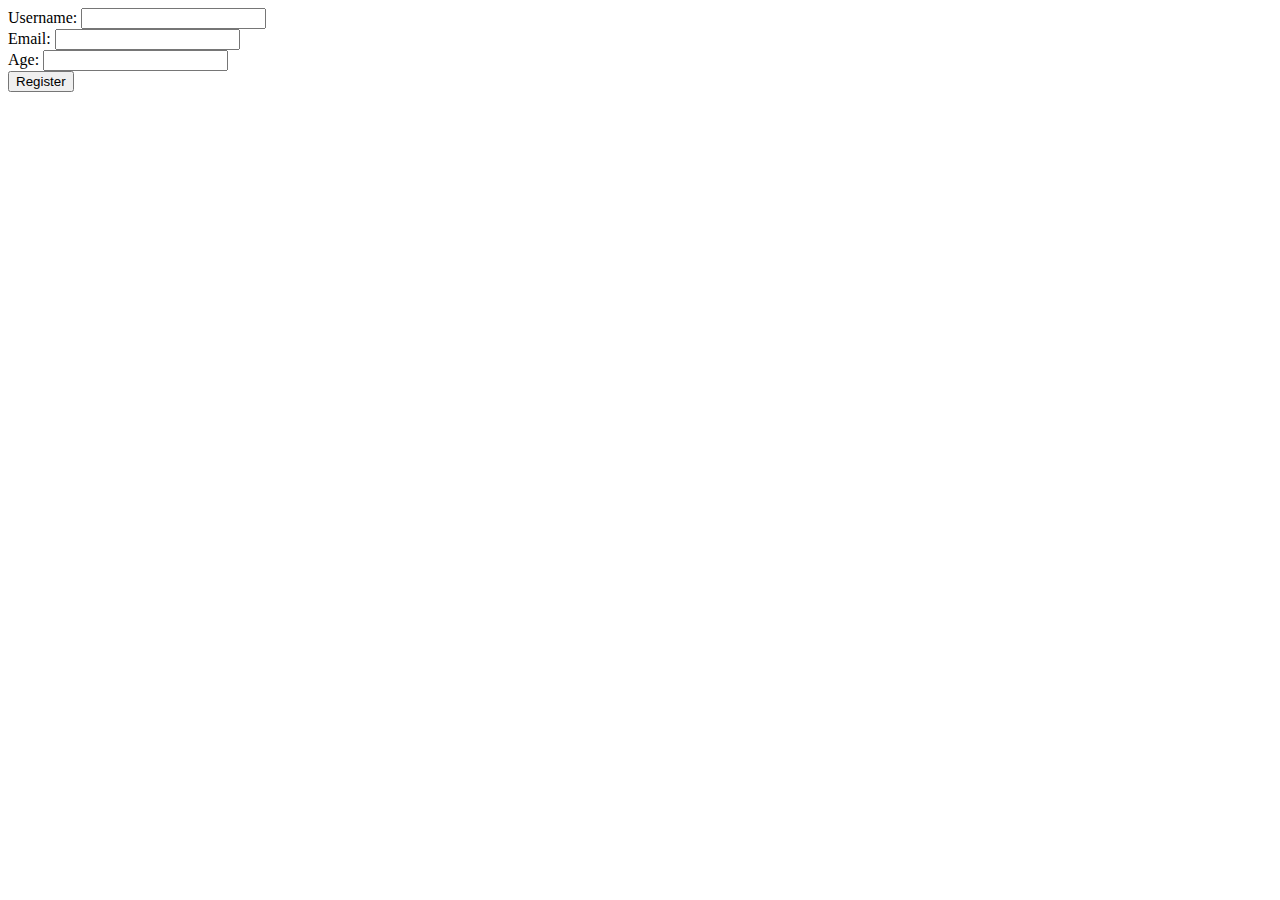
==== Project/register.html @ 08a4eba6 "Add files via upload" ====
<!-- 
    Mark Pratt
    12/6/2020
    CST 126
-->

<!DOCTYPE html>
<html>
    <head>
        <!-- Required meta tags -->
        <meta charset="utf-8">
        <meta name="viewport" content="width=device-width, initial-scale=1, shrink-to-fit=no">
        
        <title>Register New User</title>
    </head>

    <body>
        
        <form action="newUser.php" method="post">
        
            <label for="username">Username: </label>
            <input type="text" name="username">
            
            <br>
            
            <label for="email">Email: </label>
            <input type="text" name="email">
            
            <br>
            
            <label for="age">Age: </label>
            <input type="number" name="age">
        
            <br>
            
            <input type="submit" value="Register">
        </form>
        
        
    
    </body>
    
</html>
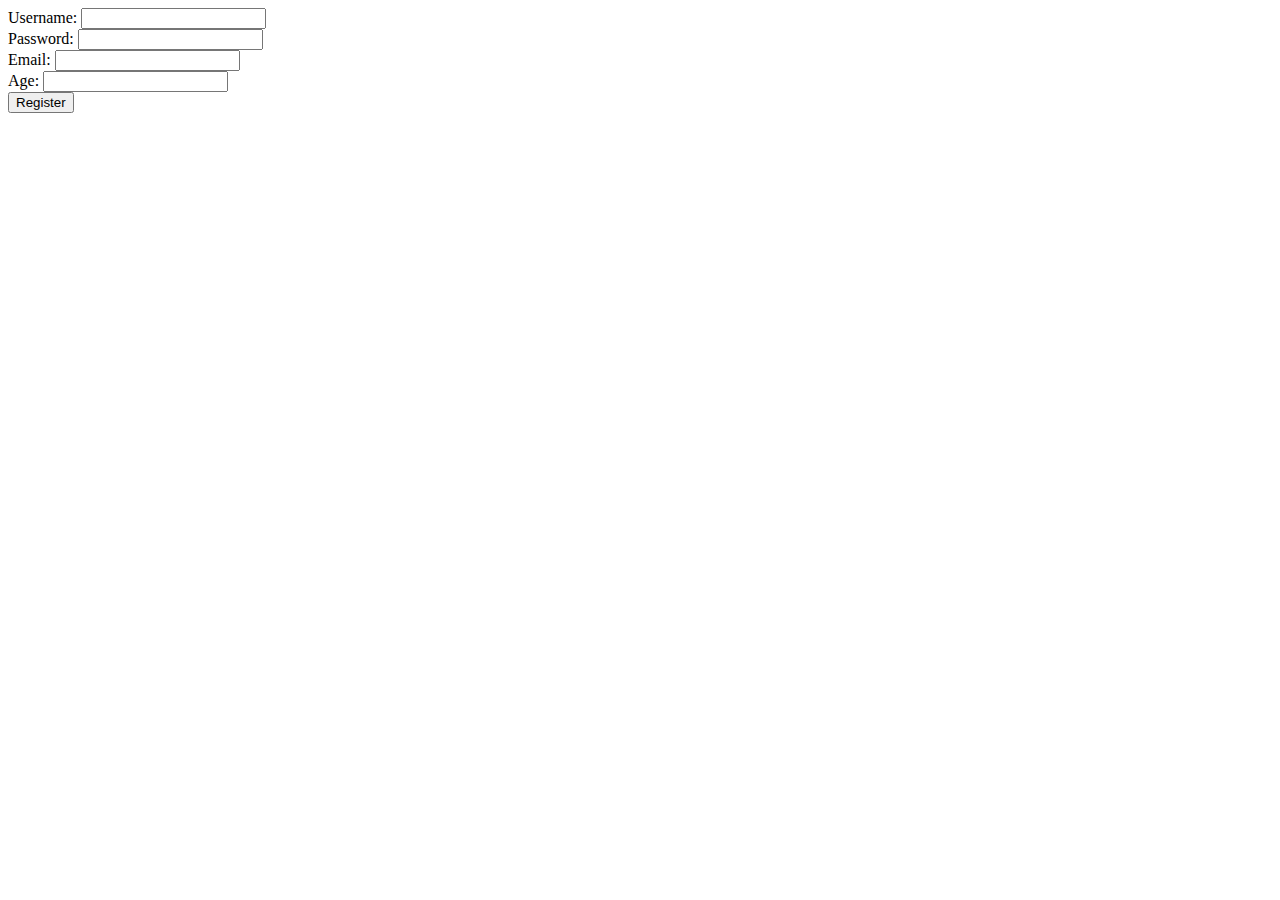
==== commit 88405152: "Uploaded for project 5 and 6" ====
--- a/Project/register.html
+++ b/Project/register.html
@@ -1,7 +1,9 @@
-<!-- 
+<!--
     Mark Pratt
-    12/6/2020
-    CST 126
+    CST-126
+    Project Version 5
+    Synopsis: 
+        Form for new user registration
 -->
 
 <!DOCTYPE html>
@@ -23,6 +25,11 @@
             
             <br>
             
+            <label for="pass">Password: </label>
+            <input type="text" name="pass">
+            
+            <br>
+            
             <label for="email">Email: </label>
             <input type="text" name="email">
             
